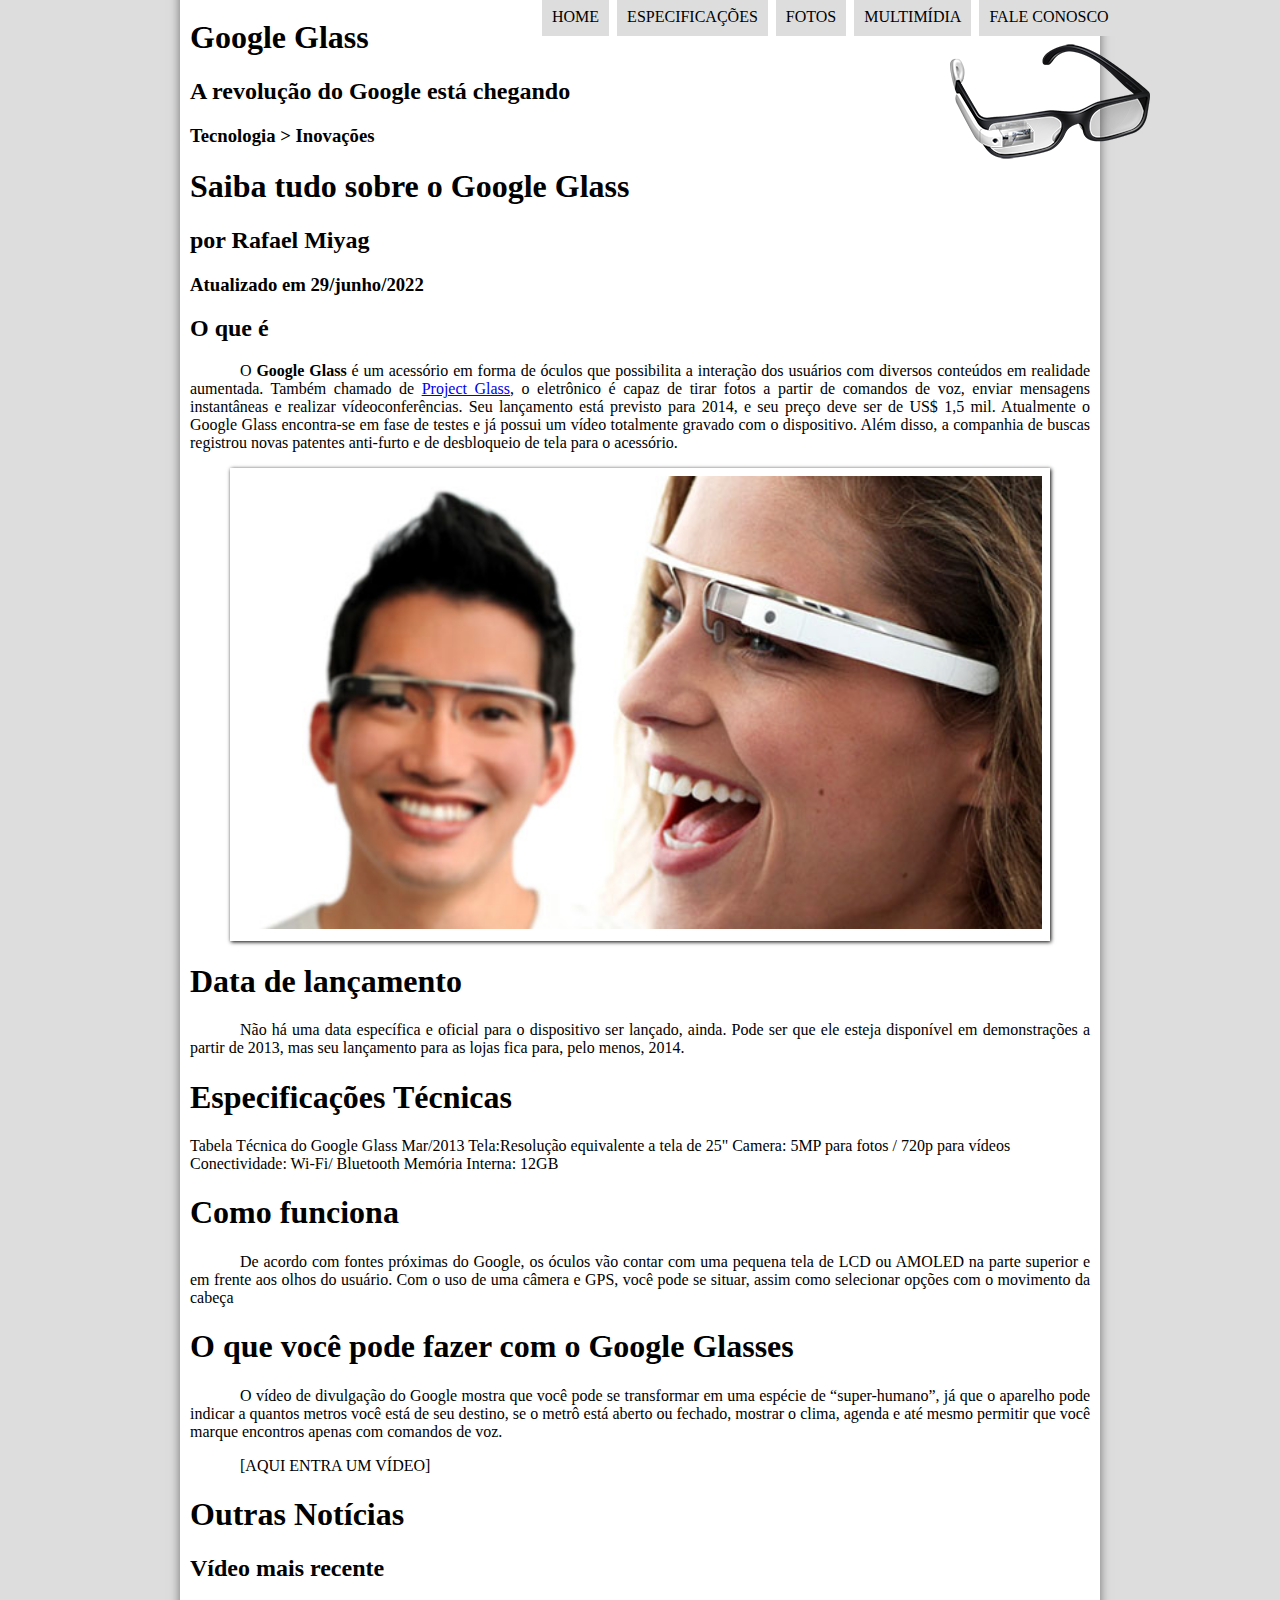
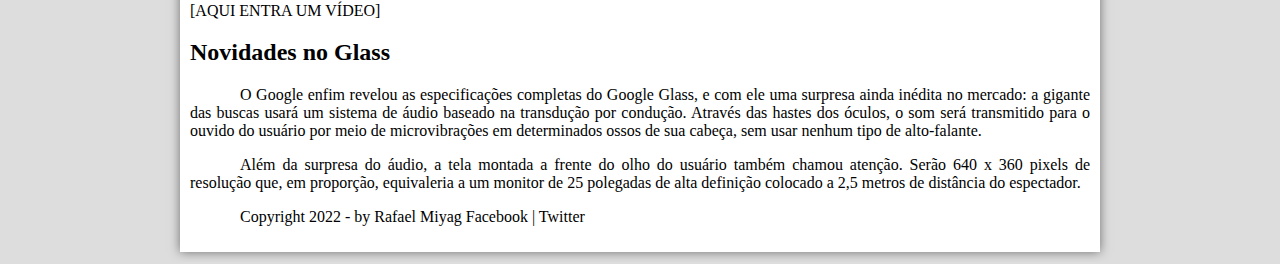
==== index.html @ e72e4f9c "arquivos iniciais" ====
<!DOCTYPE html>

<html lang="pt-br">

<head>
	<meta charset="UTF-8"/>
	<title>Tudo sobre Google Glass</title>
	<link rel="stylesheet" type="text/css" href="_css/estilo.css"/>
</head>

<body>
<div id="interface">
	
	<header id="cabecalho">
	<hgroup>
	<h1>Google Glass</h1>
	<h2>A revolução do Google está chegando</h2>
	</hgroup>
	
	<img id="icone" src="_imagens/glass-oculos-preto-peq.png"/>

	<nav id="menu">
		<h1>Menu Principal</h1>
		<ul>
			<li><a href="index.html">Home</a></li>
			<li><a href="specs.html">Especificações</a></li>
			<li><a href="fotos.html">Fotos</a></li>
			<li><a href="multimidia.html">Multimídia</a></li>
			<li><a href="fale-conosco.html">Fale conosco</a></li>
		</ul>
	</nav>
	</header>

<hgroup>	
<h3>Tecnologia > Inovações</h3>
<h1>Saiba tudo sobre o Google Glass</h1>
<h2>por Rafael Miyag</h2>
<h3>Atualizado em 29/junho/2022</h3>
</hgroup>

<h2>O que é</h2>
<p>O <span style="font-weight: bold";>Google Glass</span> é um acessório em forma de óculos que possibilita a interação dos usuários com diversos conteúdos em realidade aumentada. Também chamado de <a href="https://www.google.com.br/glass/start/" target="_blank">Project Glass</a>, o eletrônico é capaz de tirar fotos a partir de comandos de voz, enviar mensagens instantâneas e realizar vídeo&shy;con&shy;fe&shy;rên&shy;cias. Seu lançamento está previsto para 2014, e seu preço deve ser de US$ 1,5 mil. Atualmente o Google Glass encontra-se em fase de testes e já possui um vídeo totalmente gravado com o dispositivo. Além disso, a companhia de buscas registrou novas patentes anti-furto e de desbloqueio de tela para o acessório.</p>

<figure class="foto-legenda">
	<img src="_imagens/glass-quadro-homem-mulher.jpg"/>
		<figcaption>
			<h3> Google Glass </h3>
			<p> Uma nova maneira de ver o mundo.</p>
		</figcaption>
</figure>

<h1>Data de lançamento</h1>
<p>Não há uma data específica e oficial para o dispositivo ser lançado, ainda. Pode ser que ele esteja disponível em demonstrações a partir de 2013, mas seu lançamento para as lojas fica para, pelo menos, 2014.</p>

<h1>Especificações Técnicas</h1>
Tabela Técnica do Google Glass Mar/2013

Tela:Resolução equivalente a tela de 25"
Camera: 5MP para fotos / 720p para vídeos
Conectividade: Wi-Fi/ Bluetooth
Memória Interna: 12GB

<h1>Como funciona</h1>
<p>De acordo com fontes próximas do Google, os óculos vão contar com uma pequena tela de LCD ou AMOLED na parte superior e em frente aos olhos do usuário. Com o uso de uma câmera e GPS, você pode se situar, assim como selecionar opções com o movimento da cabeça<p>

<h1>O que você pode fazer com o Google Glasses</h1>
<p>O vídeo de divulgação do Google mostra que você pode se transformar em uma espécie de “super-<wbr/>humano”, já que o aparelho pode indicar a quantos metros você está de seu destino, se o metrô está aberto ou fechado, mostrar o clima, agenda e até mesmo permitir que você marque encontros apenas com comandos de voz.<p>

[AQUI ENTRA UM VÍDEO]

<h1>Outras Notícias</h1>
<h2>Vídeo mais recente</h2>

[AQUI ENTRA UM VÍDEO]

<h2>Novidades no Glass</h2>
<p>O Google enfim revelou as especificações completas do Google Glass, e com ele uma surpresa ainda inédita no mercado: a gigante das buscas usará um sistema de áudio baseado na transdução por condução. Através das hastes dos óculos, o som será transmitido para o ouvido do usuário por meio de microvibrações em determinados ossos de sua cabeça, sem usar nenhum tipo de alto-falante.</p>

<p>Além da surpresa do áudio, a tela montada a frente do olho do usuário também chamou atenção. Serão 640 x 360 pixels de resolução que, em proporção, equivaleria a um monitor de 25 polegadas de alta definição colocado a 2,5 metros de distância do espectador.</p>

<p>Copyright 2022 - by Rafael Miyag
Facebook | Twitter</p>
</div>
</body>
</html>
---- _css/estilo.css ----
@charset "UTF-8";

body {
	background-color: #dddddd;
	color: rgba(0,0,0,1);
}

div#interface {
	width: 900px;
	background-color: #ffffff;
	margin: -20px auto 10px auto;
	box-shadow: 0px 0px 10px rgba(0, 0, 0, .5);
	padding: 10px;
}

p {
	text-align: justify;
	text-indent: 50px;
}

header#cabecalho img#icone {
	position: absolute;
	left: 950px;
	top: 40px;
}

header#cabecalho {
	
}

/* Formata��o de imagens com legendas*/

figure.foto-legenda {
	position: relative;
	border: 8px solid white;
	box-shadow: 1px 1px 4px black;
}

figure.foto-legenda img {
	width: 100%;
	height: 100%;
}

figure.foto-legenda figcaption {
	opacity: 0;
	position: absolute;
	top: 0px;
	background-color: rgba(0,0,0,.4);
	color: white;
	width: 100%;
	height: 100%;
	padding: 10px;
	box-sizing: border-box;
	transition: opacity 1s;
	}

figure.foto-legenda:hover figcaption {
	opacity: 1;
}

/* Formatação do Menu*/

nav#menu{
	display:block;
}

nav#menu ul {
	list-style: none;
	text-transform: uppercase;
	position: absolute;
	top: -20px;
	left: 500px;
}

nav#menu li {
	display: inline-block;
	background-color: #dddddd;
	padding: 10px;
	margin: 2px;
	transition: background-color 1s;
}

nav#menu li:hover {
	background-color: #606060;
}

nav#menu h1 {
	display: none;
}

nav#menu a {
	color: #000000;
	text-decoration: none;
}

nav#menu a:hover {
	color: #ffffff;
}
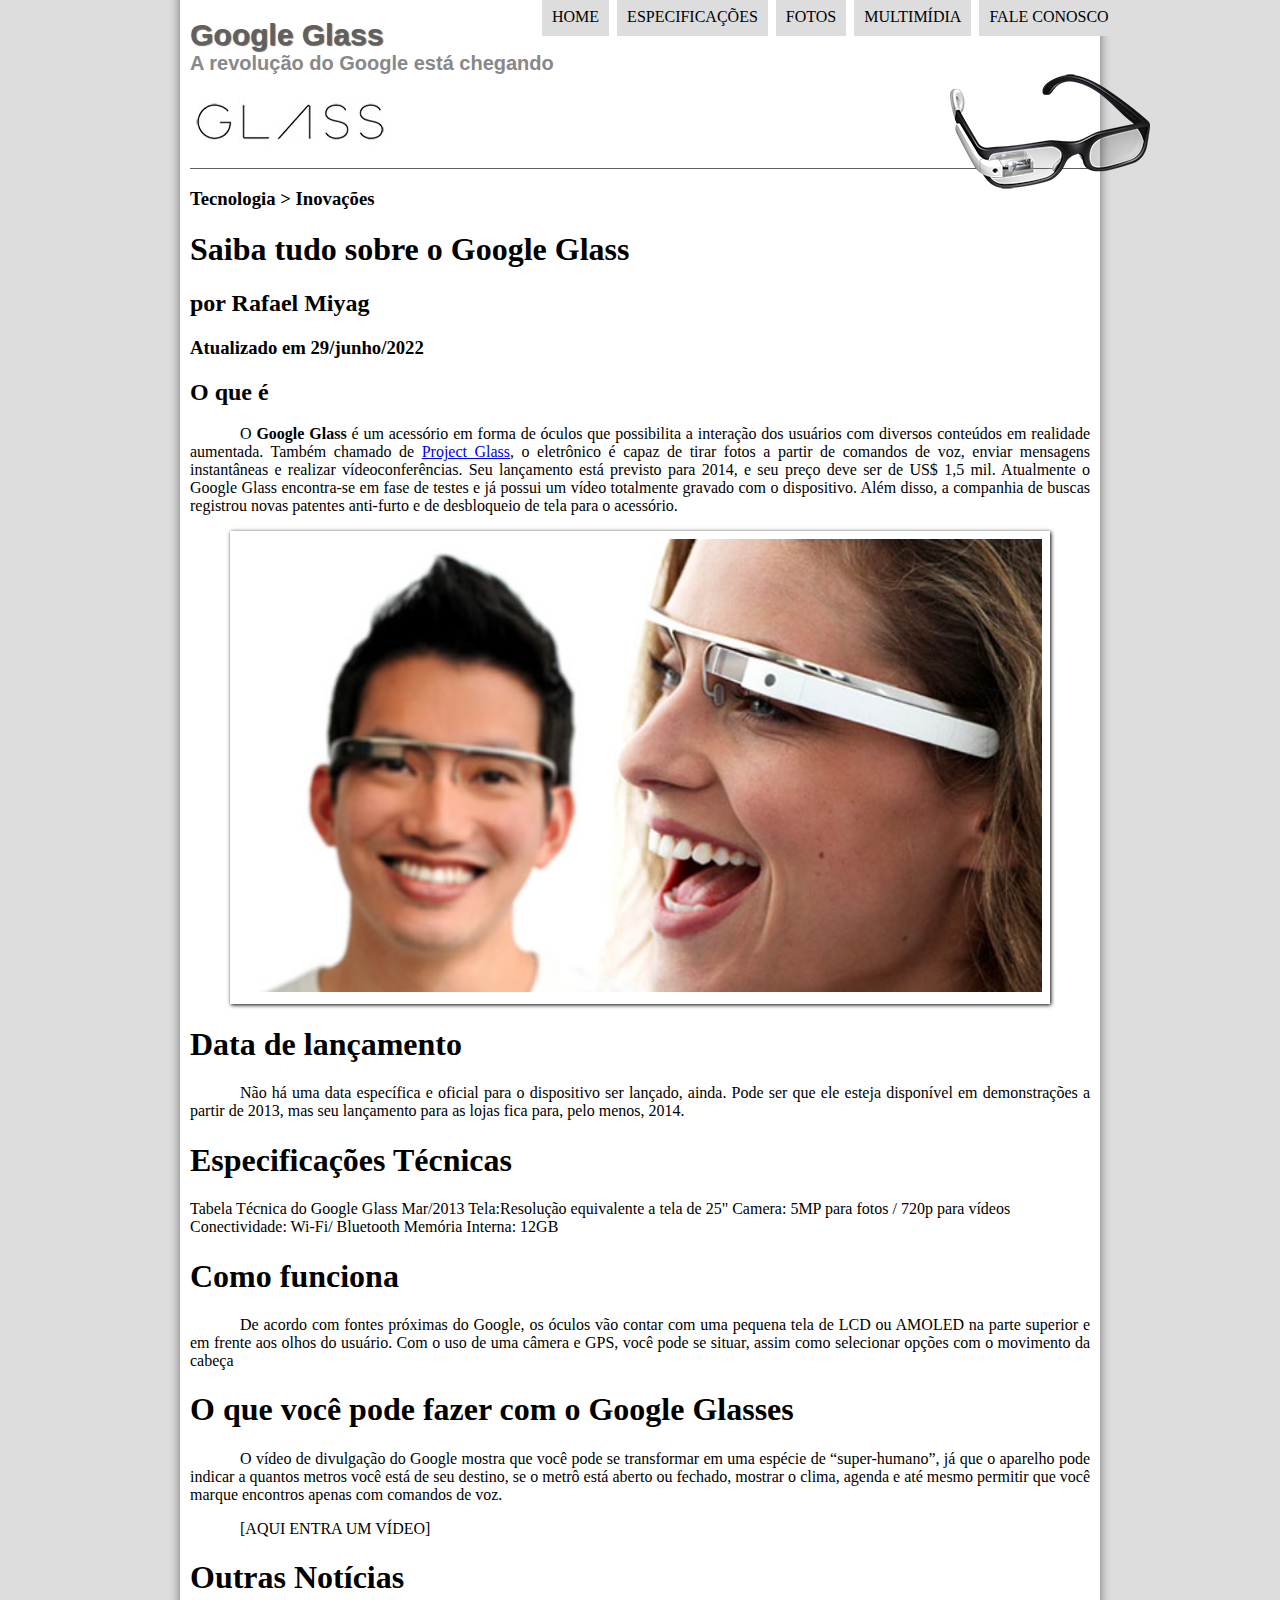
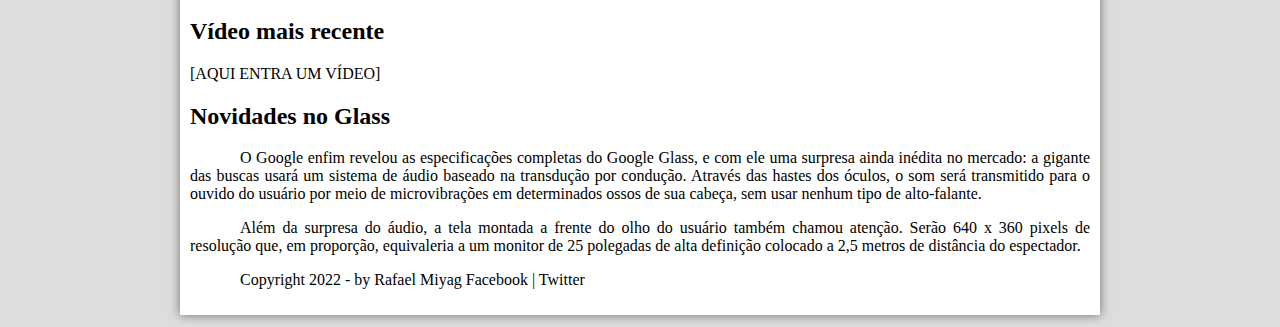
==== commit 2e36d240: "alteração do head" ====
--- a/index.html
+++ b/index.html
@@ -4,6 +4,7 @@
 
 <head>
 	<meta charset="UTF-8"/>
+	<meta name="viewport" content="width=device-width, initial-scale=1.0">
 	<title>Tudo sobre Google Glass</title>
 	<link rel="stylesheet" type="text/css" href="_css/estilo.css"/>
 </head>
--- a/_css/estilo.css
+++ b/_css/estilo.css
@@ -21,14 +21,33 @@
 header#cabecalho img#icone {
 	position: absolute;
 	left: 950px;
-	top: 40px;
+	top: 70px;
 }
 
 header#cabecalho {
-	
+	border-bottom: 1px #606060 solid;
+	height: 150px;
+	background: url("../_imagens/glass-logo-peq.jpg") no-repeat 0px 80px;
 }
 
-/* Formata��o de imagens com legendas*/
+header#cabecalho h1 {
+	font-family: Arial, sans-serif;
+	font-size: 30px;
+	color: #606060;
+	text-shadow: 1px 1px 1px rgba(0,0,0,.6);
+	padding: 0px;
+	margin-bottom: 0px;
+}
+
+header#cabecalho h2 {
+	font-family: Arial, sans-serif;
+	color: #888888;
+	font-size: 15pt;
+	padding: 0px;
+	margin-top: 0px;
+}
+
+/* Formatação de imagens com legendas */
 
 figure.foto-legenda {
 	position: relative;
@@ -58,7 +77,7 @@
 	opacity: 1;
 }
 
-/* Formatação do Menu*/
+/* Formatação do Menu */
 
 nav#menu{
 	display:block;
